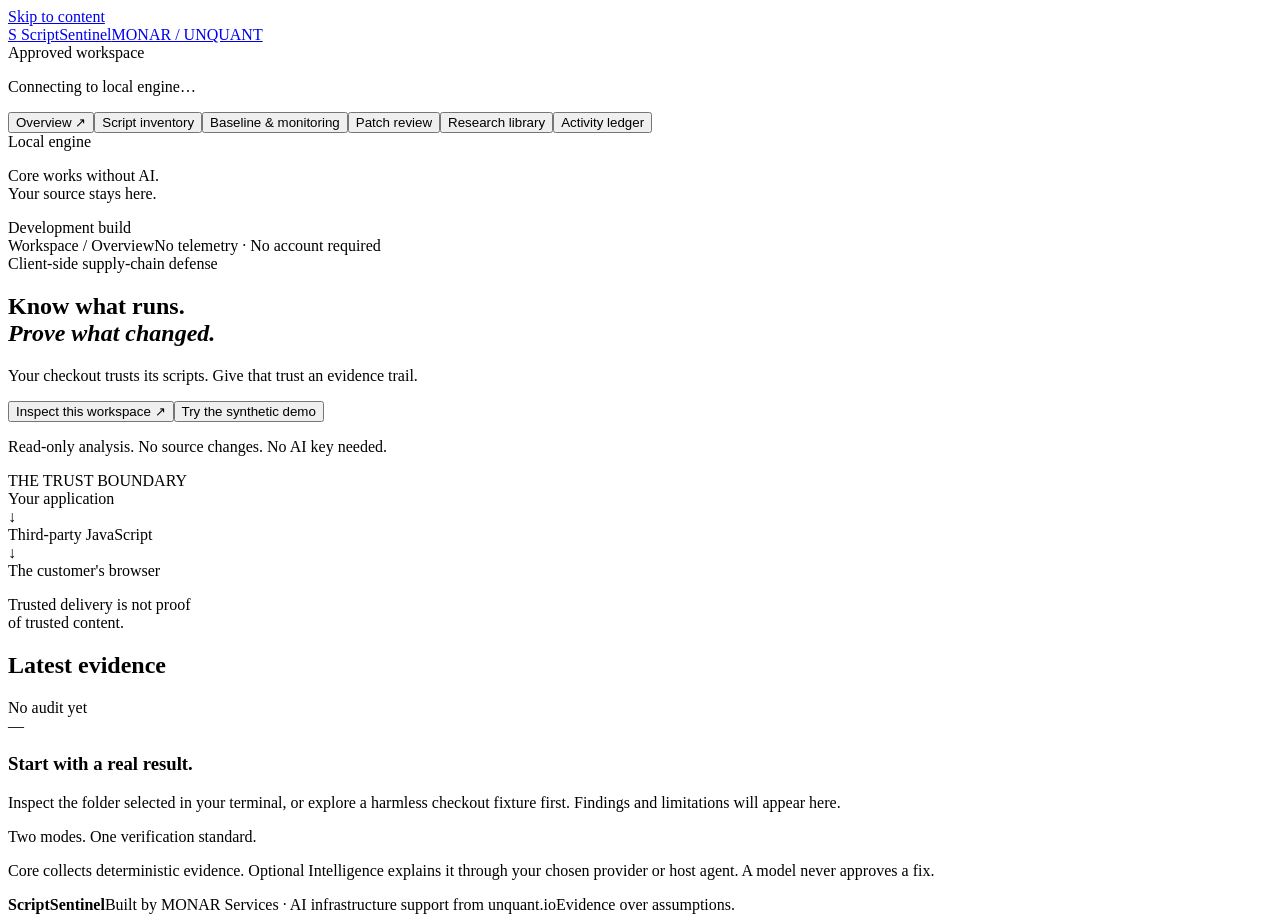
==== src/scriptsentinel/web/index.html @ d370aac7 "Build defensive v1 candidate and refine MONAR and Unquant identity" ====
<!doctype html>
<html lang="en">
<head><meta charset="utf-8"><meta name="viewport" content="width=device-width,initial-scale=1"><title>ScriptSentinel · Local security console</title><link rel="stylesheet" href="/style.css"><script src="/app.js" defer></script></head>
<body>
<a href="#main" class="skip">Skip to content</a>
<aside class="rail"><a class="wordmark" href="/" aria-label="ScriptSentinel home"><span class="mark">S</span> ScriptSentinel<span class="edition">MONAR / UNQUANT</span></a>
<div class="workspace-label">Approved workspace</div><p id="workspace">Connecting to local engine…</p>
<nav aria-label="Console"><button data-view="overview" aria-current="page">Overview <span>↗</span></button><button data-view="inventory">Script inventory</button><button data-view="monitor">Baseline &amp; monitoring</button><button data-view="patch">Patch review</button><button data-view="research">Research library</button><button data-view="activity">Activity ledger</button></nav>
<div class="rail-foot"><span class="local-state">Local engine</span><p>Core works without AI.<br>Your source stays here.</p><span id="version">Development build</span></div></aside>
<main id="main"><header class="topbar"><span id="breadcrumb">Workspace / Overview</span><span class="privacy">No telemetry · No account required</span></header>
<div id="notice" role="status" aria-live="polite" hidden></div>
<section id="overview" class="view"><div class="intro"><div><span class="eyebrow">Client-side supply-chain defense</span><h1>Know what runs.<br><em>Prove what changed.</em></h1><p class="lead">Your checkout trusts its scripts. Give that trust an evidence trail.</p><div class="actions"><button class="primary" id="audit">Inspect this workspace <span>↗</span></button><button class="secondary" id="demo">Try the synthetic demo</button></div><p class="hint">Read-only analysis. No source changes. No AI key needed.</p></div><div class="signal"><span>THE TRUST BOUNDARY</span><div class="chain"><div>Your application</div><b>↓</b><div>Third-party JavaScript</div><b>↓</b><div class="chain-active">The customer's browser</div></div><p>Trusted delivery is not proof<br>of trusted content.</p></div></div>
<div class="section-line"><h2>Latest evidence</h2><span id="run-label">No audit yet</span></div>
<div id="empty" class="empty"><span class="empty-number">—</span><div><h3>Start with a real result.</h3><p>Inspect the folder selected in your terminal, or explore a harmless checkout fixture first. Findings and limitations will appear here.</p></div></div>
<div id="report" hidden><div class="report-head"><div><span id="risk" class="badge"></span><h2 id="report-title">Audit findings</h2></div><button class="secondary" id="download-report">Export JSON</button></div><div class="facts"><div><span>Scripts inventoried</span><strong id="script-count"></strong></div><div><span>Resources unavailable</span><strong id="unavailable-count"></strong></div><div><span>CSP posture</span><strong id="csp-grade"></strong></div><div><span>Analysis</span><strong>AST + heuristics</strong></div></div><div class="section-line"><h3>Review queue</h3><span>Signals require context</span></div><div id="findings"></div></div>
<div class="bottom-note"><span>Two modes. One verification standard.</span><p>Core collects deterministic evidence. Optional Intelligence explains it through your chosen provider or host agent. A model never approves a fix.</p></div></section>
<section id="inventory" class="view" hidden><h1>Script inventory</h1><p class="lead compact">See what was analyzed, what could not be read, and which bytes were verified.</p><div class="toolbar"><label for="search">Filter scripts</label><input id="search" type="search" placeholder="Search a source path or rule"><button class="secondary" id="inventory-audit">Refresh audit</button></div><div class="table-wrap"><table><caption class="sr">Latest script inventory</caption><thead><tr><th>Source</th><th>Kind</th><th>Integrity</th><th>Signals</th></tr></thead><tbody id="scripts"><tr><td colspan="4">Run an audit to populate this inventory.</td></tr></tbody></table></div><p class="hint">Static inventory cannot discover every runtime load. Use the authorized browser observation command for staging-page evidence.</p></section>
<section id="monitor" class="view" hidden><h1>Trust is a decision.<br>Drift is an observation.</h1><p class="lead compact">Approve a baseline only after reviewing the underlying release or artifacts. Capturing today's bytes does not make them trustworthy.</p><div class="split"><form id="baseline-form"><h2>Establish a reviewed baseline</h2><label for="reviewer">Reviewer</label><input id="reviewer" required placeholder="Your name or review team"><label for="provenance">Approved artifact provenance</label><input id="provenance" required placeholder="Release, commit or independent review reference"><label class="check"><input id="baseline-approved" type="checkbox" required> I independently reviewed these artifacts and approve their hashes.</label><button class="primary" type="submit">Pin reviewed baseline</button><p id="baseline-status" class="hint"></p></form><div class="plain-panel"><h2>Compare against approval</h2><p>Detect added, removed and changed local HTML and referenced scripts. Results persist in the activity ledger.</p><button class="secondary" id="compare">Check for changes</button><pre id="drift" class="output">No comparison performed.</pre><p class="hint">For a standing local watch: <code>scriptsentinel watch . --interval 60</code></p></div></div></section>
<section id="patch" class="view" hidden><h1>A fix you can inspect.</h1><p class="lead compact">Prepare SRI changes from reviewed bytes, validate them in a temporary copy, and take the diff to your application tests.</p><form id="proposal-form" class="proposal-form"><label for="html-file">HTML file, relative to this workspace</label><input id="html-file" required placeholder="checkout/index.html"><label for="baseline-file">Trusted baseline file, relative to this workspace</label><input id="baseline-file" required value=".scriptsentinel/baseline.json"><button class="primary" type="submit">Prepare proposal</button></form><div id="proposal-result" hidden><div class="section-line"><h2>Proposed changes</h2><button class="secondary" id="download-proposal">Download proposal</button></div><pre id="diff" class="output diff"></pre><button class="primary" id="validate">Validate in a temporary copy</button><pre id="validation" class="output">Validation has not run.</pre><p class="hint">Application and production compatibility require separate review. Applying a proposal is an explicit CLI action with <code>apply-proposal --approve</code>; the console cannot silently change your application.</p></div></section>
<section id="research" class="view" hidden><h1>Research with receipts.</h1><p class="lead compact">Versioned, attributed evidence. Incident reports and historical lab results retain separate provenance.</p><div id="research-content" class="research-list">Loading research pack…</div></section>
<section id="activity" class="view" hidden><div class="section-line"><h1>Activity ledger</h1><button class="secondary" id="refresh-activity">Refresh</button></div><p class="lead compact">Local decisions and observations, recorded as they happen.</p><div id="events"></div></section>
<footer><strong>ScriptSentinel</strong><span>Built by MONAR Services · AI infrastructure support from unquant.io</span><span>Evidence over assumptions.</span></footer>
</main></body></html>
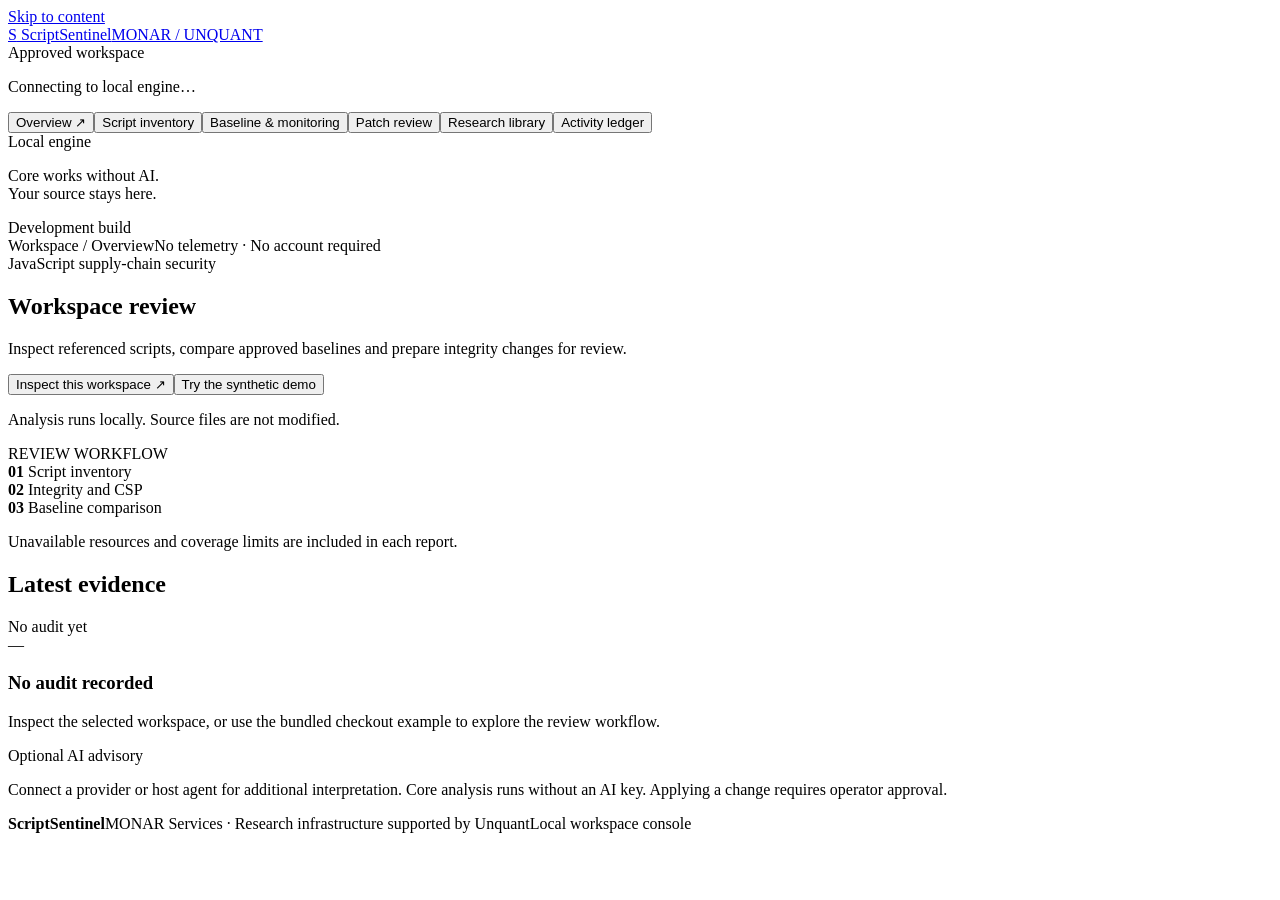
==== commit ff1153c2: "Replace promotional slogans with restrained security product design" ====
--- a/src/scriptsentinel/web/index.html
+++ b/src/scriptsentinel/web/index.html
@@ -9,15 +9,15 @@
 <div class="rail-foot"><span class="local-state">Local engine</span><p>Core works without AI.<br>Your source stays here.</p><span id="version">Development build</span></div></aside>
 <main id="main"><header class="topbar"><span id="breadcrumb">Workspace / Overview</span><span class="privacy">No telemetry · No account required</span></header>
 <div id="notice" role="status" aria-live="polite" hidden></div>
-<section id="overview" class="view"><div class="intro"><div><span class="eyebrow">Client-side supply-chain defense</span><h1>Know what runs.<br><em>Prove what changed.</em></h1><p class="lead">Your checkout trusts its scripts. Give that trust an evidence trail.</p><div class="actions"><button class="primary" id="audit">Inspect this workspace <span>↗</span></button><button class="secondary" id="demo">Try the synthetic demo</button></div><p class="hint">Read-only analysis. No source changes. No AI key needed.</p></div><div class="signal"><span>THE TRUST BOUNDARY</span><div class="chain"><div>Your application</div><b>↓</b><div>Third-party JavaScript</div><b>↓</b><div class="chain-active">The customer's browser</div></div><p>Trusted delivery is not proof<br>of trusted content.</p></div></div>
+<section id="overview" class="view"><div class="intro"><div><span class="eyebrow">JavaScript supply-chain security</span><h1>Workspace review</h1><p class="lead">Inspect referenced scripts, compare approved baselines and prepare integrity changes for review.</p><div class="actions"><button class="primary" id="audit">Inspect this workspace <span>↗</span></button><button class="secondary" id="demo">Try the synthetic demo</button></div><p class="hint">Analysis runs locally. Source files are not modified.</p></div><div class="signal"><span>REVIEW WORKFLOW</span><div class="chain"><div><b>01</b> Script inventory</div><div><b>02</b> Integrity and CSP</div><div><b>03</b> Baseline comparison</div></div><p>Unavailable resources and coverage limits are included in each report.</p></div></div>
 <div class="section-line"><h2>Latest evidence</h2><span id="run-label">No audit yet</span></div>
-<div id="empty" class="empty"><span class="empty-number">—</span><div><h3>Start with a real result.</h3><p>Inspect the folder selected in your terminal, or explore a harmless checkout fixture first. Findings and limitations will appear here.</p></div></div>
+<div id="empty" class="empty"><span class="empty-number">—</span><div><h3>No audit recorded</h3><p>Inspect the selected workspace, or use the bundled checkout example to explore the review workflow.</p></div></div>
 <div id="report" hidden><div class="report-head"><div><span id="risk" class="badge"></span><h2 id="report-title">Audit findings</h2></div><button class="secondary" id="download-report">Export JSON</button></div><div class="facts"><div><span>Scripts inventoried</span><strong id="script-count"></strong></div><div><span>Resources unavailable</span><strong id="unavailable-count"></strong></div><div><span>CSP posture</span><strong id="csp-grade"></strong></div><div><span>Analysis</span><strong>AST + heuristics</strong></div></div><div class="section-line"><h3>Review queue</h3><span>Signals require context</span></div><div id="findings"></div></div>
-<div class="bottom-note"><span>Two modes. One verification standard.</span><p>Core collects deterministic evidence. Optional Intelligence explains it through your chosen provider or host agent. A model never approves a fix.</p></div></section>
+<div class="bottom-note"><span>Optional AI advisory</span><p>Connect a provider or host agent for additional interpretation. Core analysis runs without an AI key. Applying a change requires operator approval.</p></div></section>
 <section id="inventory" class="view" hidden><h1>Script inventory</h1><p class="lead compact">See what was analyzed, what could not be read, and which bytes were verified.</p><div class="toolbar"><label for="search">Filter scripts</label><input id="search" type="search" placeholder="Search a source path or rule"><button class="secondary" id="inventory-audit">Refresh audit</button></div><div class="table-wrap"><table><caption class="sr">Latest script inventory</caption><thead><tr><th>Source</th><th>Kind</th><th>Integrity</th><th>Signals</th></tr></thead><tbody id="scripts"><tr><td colspan="4">Run an audit to populate this inventory.</td></tr></tbody></table></div><p class="hint">Static inventory cannot discover every runtime load. Use the authorized browser observation command for staging-page evidence.</p></section>
-<section id="monitor" class="view" hidden><h1>Trust is a decision.<br>Drift is an observation.</h1><p class="lead compact">Approve a baseline only after reviewing the underlying release or artifacts. Capturing today's bytes does not make them trustworthy.</p><div class="split"><form id="baseline-form"><h2>Establish a reviewed baseline</h2><label for="reviewer">Reviewer</label><input id="reviewer" required placeholder="Your name or review team"><label for="provenance">Approved artifact provenance</label><input id="provenance" required placeholder="Release, commit or independent review reference"><label class="check"><input id="baseline-approved" type="checkbox" required> I independently reviewed these artifacts and approve their hashes.</label><button class="primary" type="submit">Pin reviewed baseline</button><p id="baseline-status" class="hint"></p></form><div class="plain-panel"><h2>Compare against approval</h2><p>Detect added, removed and changed local HTML and referenced scripts. Results persist in the activity ledger.</p><button class="secondary" id="compare">Check for changes</button><pre id="drift" class="output">No comparison performed.</pre><p class="hint">For a standing local watch: <code>scriptsentinel watch . --interval 60</code></p></div></div></section>
-<section id="patch" class="view" hidden><h1>A fix you can inspect.</h1><p class="lead compact">Prepare SRI changes from reviewed bytes, validate them in a temporary copy, and take the diff to your application tests.</p><form id="proposal-form" class="proposal-form"><label for="html-file">HTML file, relative to this workspace</label><input id="html-file" required placeholder="checkout/index.html"><label for="baseline-file">Trusted baseline file, relative to this workspace</label><input id="baseline-file" required value=".scriptsentinel/baseline.json"><button class="primary" type="submit">Prepare proposal</button></form><div id="proposal-result" hidden><div class="section-line"><h2>Proposed changes</h2><button class="secondary" id="download-proposal">Download proposal</button></div><pre id="diff" class="output diff"></pre><button class="primary" id="validate">Validate in a temporary copy</button><pre id="validation" class="output">Validation has not run.</pre><p class="hint">Application and production compatibility require separate review. Applying a proposal is an explicit CLI action with <code>apply-proposal --approve</code>; the console cannot silently change your application.</p></div></section>
-<section id="research" class="view" hidden><h1>Research with receipts.</h1><p class="lead compact">Versioned, attributed evidence. Incident reports and historical lab results retain separate provenance.</p><div id="research-content" class="research-list">Loading research pack…</div></section>
+<section id="monitor" class="view" hidden><h1>Baselines and monitoring</h1><p class="lead compact">Approve a baseline only after reviewing the underlying release or artifacts. Capturing today's bytes does not make them trustworthy.</p><div class="split"><form id="baseline-form"><h2>Establish a reviewed baseline</h2><label for="reviewer">Reviewer</label><input id="reviewer" required placeholder="Your name or review team"><label for="provenance">Approved artifact provenance</label><input id="provenance" required placeholder="Release, commit or independent review reference"><label class="check"><input id="baseline-approved" type="checkbox" required> I independently reviewed these artifacts and approve their hashes.</label><button class="primary" type="submit">Pin reviewed baseline</button><p id="baseline-status" class="hint"></p></form><div class="plain-panel"><h2>Compare against approval</h2><p>Detect added, removed and changed local HTML and referenced scripts. Results persist in the activity ledger.</p><button class="secondary" id="compare">Check for changes</button><pre id="drift" class="output">No comparison performed.</pre><p class="hint">For a standing local watch: <code>scriptsentinel watch . --interval 60</code></p></div></div></section>
+<section id="patch" class="view" hidden><h1>Integrity patch proposals</h1><p class="lead compact">Prepare SRI changes from reviewed bytes, validate them in a temporary copy, and take the diff to your application tests.</p><form id="proposal-form" class="proposal-form"><label for="html-file">HTML file, relative to this workspace</label><input id="html-file" required placeholder="checkout/index.html"><label for="baseline-file">Trusted baseline file, relative to this workspace</label><input id="baseline-file" required value=".scriptsentinel/baseline.json"><button class="primary" type="submit">Prepare proposal</button></form><div id="proposal-result" hidden><div class="section-line"><h2>Proposed changes</h2><button class="secondary" id="download-proposal">Download proposal</button></div><pre id="diff" class="output diff"></pre><button class="primary" id="validate">Validate in a temporary copy</button><pre id="validation" class="output">Validation has not run.</pre><p class="hint">Application and production compatibility require separate review. Applying a proposal is an explicit CLI action with <code>apply-proposal --approve</code>; the console cannot silently change your application.</p></div></section>
+<section id="research" class="view" hidden><h1>Incident research</h1><p class="lead compact">Versioned, attributed evidence. Incident reports and historical lab results retain separate provenance.</p><div id="research-content" class="research-list">Loading research pack…</div></section>
 <section id="activity" class="view" hidden><div class="section-line"><h1>Activity ledger</h1><button class="secondary" id="refresh-activity">Refresh</button></div><p class="lead compact">Local decisions and observations, recorded as they happen.</p><div id="events"></div></section>
-<footer><strong>ScriptSentinel</strong><span>Built by MONAR Services · AI infrastructure support from unquant.io</span><span>Evidence over assumptions.</span></footer>
+<footer><strong>ScriptSentinel</strong><span>MONAR Services · Research infrastructure supported by Unquant</span><span>Local workspace console</span></footer>
 </main></body></html>
